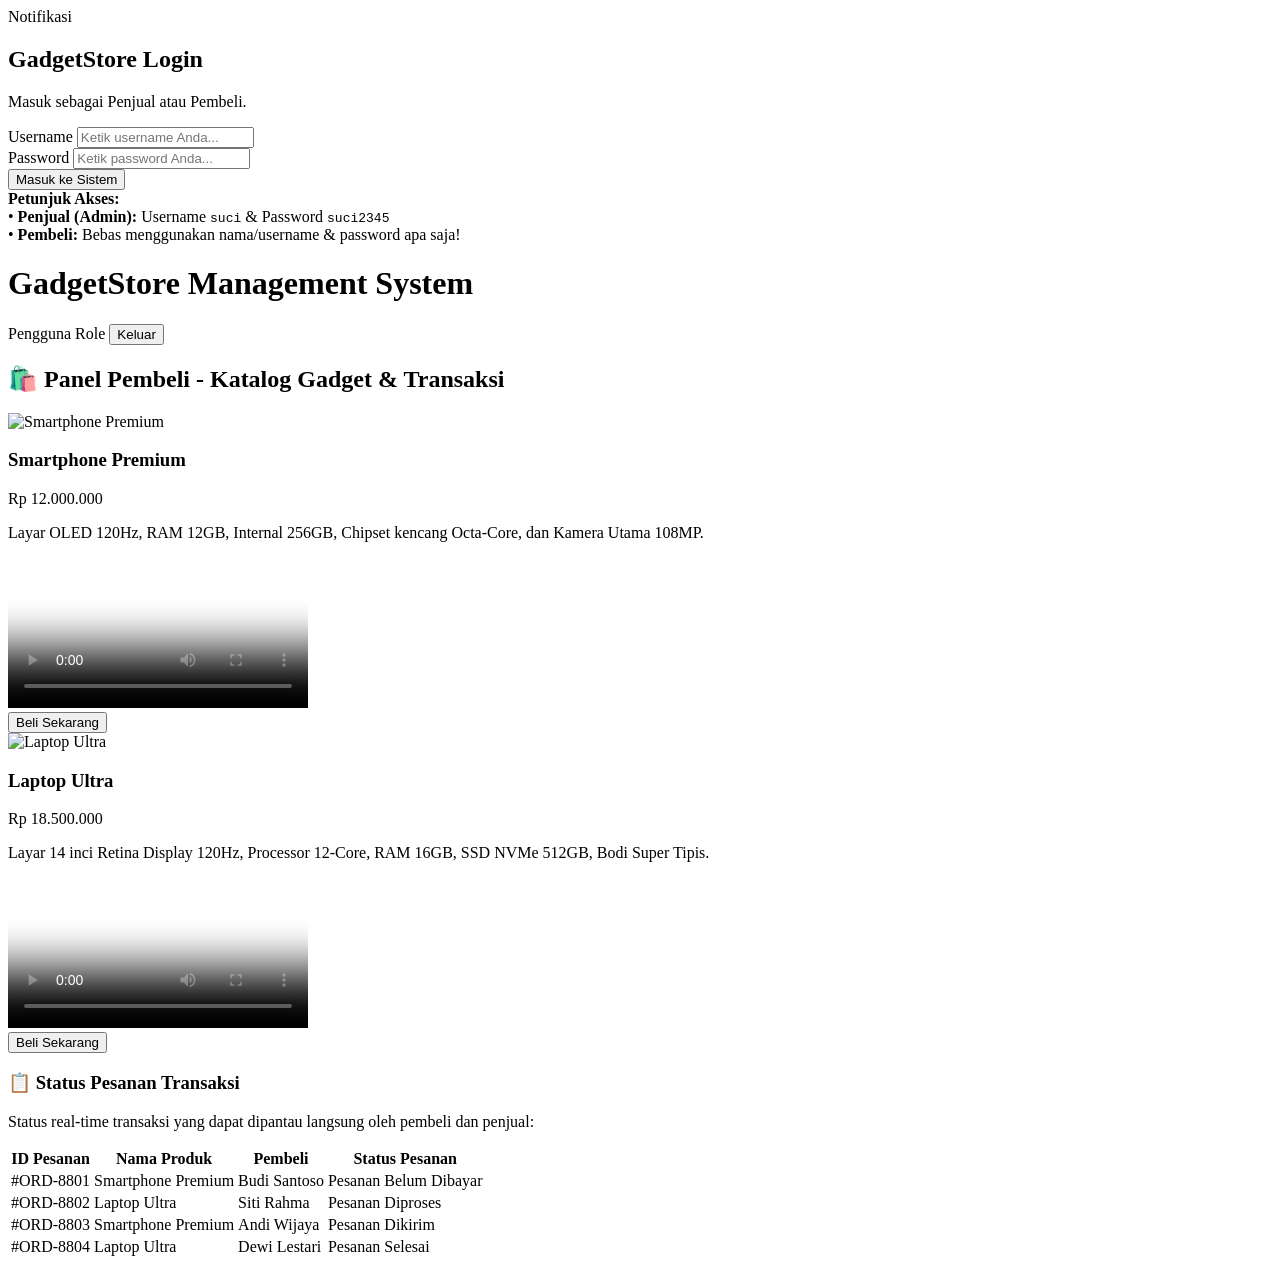
==== index.html @ d5dba597 "Create index.html" ====
<!DOCTYPE html>
<html lang="id">
<head>
    <meta charset="UTF-8">
    <meta name="viewport" content="width=device-width, initial-scale=1.0">
    <title>GadgetStore Management System</title>
    <link rel="stylesheet" href="style.css">
</head>
<body>

    <!-- Toast Notifikasi Floating -->
    <div id="toast" class="toast">Notifikasi</div>

    <!-- Modal Detail Produk -->
    <div id="productModal" class="modal-overlay" style="display: none;">
        <div class="modal-card">
            <button class="modal-close" onclick="closeProductModal()">&times;</button>
            <img id="modalImg" src="" alt="Detail Produk">
            <h2 id="modalTitle">Nama Produk</h2>
            <div id="modalPrice" class="product-price">Rp 0</div>
            <p id="modalDesc" class="modal-description">Deskripsi Produk...</p>
            <video id="modalVideo" class="product-video" controls src="" poster="">
                Browser Anda tidak mendukung pemutaran video demo.
            </video>
            <button id="modalBuyBtn" class="btn-buy" style="margin-top: 15px;">Beli Sekarang</button>
        </div>
    </div>

    <!-- Modal Login / Onboarding Overlay -->
    <div id="loginOverlay" class="login-overlay">
        <div class="login-card">
            <h2>GadgetStore Login</h2>
            <p>Masuk sebagai Penjual atau Pembeli.</p>
            
            <form id="loginForm">
                <div class="form-group">
                    <label>Username</label>
                    <input type="text" id="loginUsername" placeholder="Ketik username Anda..." required>
                </div>
                <div class="form-group">
                    <label>Password</label>
                    <input type="password" id="loginPassword" placeholder="Ketik password Anda..." required>
                </div>
                <button type="submit" class="btn-action">Masuk ke Sistem</button>
            </form>

            <div class="login-info">
                <strong>Petunjuk Akses:</strong><br>
                • <b>Penjual (Admin):</b> Username <code>suci</code> & Password <code>suci2345</code><br>
                • <b>Pembeli:</b> Bebas menggunakan nama/username & password apa saja!
            </div>
        </div>
    </div>

    <!-- Header System -->
    <header>
        <h1>GadgetStore Management System</h1>
        <div class="user-info">
            <span id="displayUser">Pengguna</span>
            <span id="displayRole" class="role-badge">Role</span>
            <button class="btn-logout" id="btnLogout">Keluar</button>
        </div>
    </header>

    <div class="container">

        <!-- PANEL PENJUAL / ADMIN -->
        <section id="adminPanel" class="card" style="display: none;">
            <h2 class="card-title">⚙️ Panel Administrator (Penjual Suci) - Input Inventaris Barang</h2>
            <form id="addProductForm">
                <div class="form-group">
                    <label>Nama Produk</label>
                    <input type="text" id="pName" placeholder="Contoh: Tablet Pro 11 Inci" required>
                </div>
                <!-- Input Harga Baru Ditambahkan -->
                <div class="form-group">
                    <label>Harga Produk (Rp)</label>
                    <input type="number" id="pPrice" placeholder="Contoh: 9500000" min="0" required>
                </div>
                <div class="form-group">
                    <label>Deskripsi Produk</label>
                    <textarea id="pDesc" placeholder="Masukkan spesifikasi utama (seperti Layar 120Hz, RAM 12GB)" required></textarea>
                </div>
                <div class="form-group">
                    <label>Upload Gambar Produk (File)</label>
                    <input type="file" id="pImgFile" accept="image/*" required>
                </div>
                <div class="form-group">
                    <label>Upload Video Demo Produk (Opsional)</label>
                    <input type="file" id="pVideoFile" accept="video/*">
                </div>
                <button type="submit" id="btnSubmitProduct" class="btn-action btn-green">Simpan Produk ke Database</button>
            </form>
        </section>

        <!-- PANEL PEMBELI / KATALOG -->
        <section class="card">
            <h2 class="card-title">🛍️ Panel Pembeli - Katalog Gadget & Transaksi</h2>
            
            <!-- Grid Katalog Produk -->
            <div class="catalog-grid" id="catalogGrid">
                
                <!-- Produk 1: Smartphone Premium -->
                <div class="product-card">
                    <div class="product-clickable" onclick="openProductModal('Smartphone Premium', 'Rp 12.000.000', 'Layar OLED 120Hz, RAM 12GB, Internal 256GB, Chipset kencang Octa-Core, dan Kamera Utama 108MP.', 'https://images.unsplash.com/photo-1511707171634-5f897ff02aa9?w=600&auto=format&fit=crop&q=80', 'https://vjs.zencdn.net/v/oceans.mp4')">
                        <img src="https://images.unsplash.com/photo-1511707171634-5f897ff02aa9?w=600&auto=format&fit=crop&q=80" alt="Smartphone Premium">
                        <h3>Smartphone Premium</h3>
                        <div class="product-price">Rp 12.000.000</div>
                        <p class="product-description">Layar OLED 120Hz, RAM 12GB, Internal 256GB, Chipset kencang Octa-Core, dan Kamera Utama 108MP.</p>
                        <video class="product-video" controls poster="https://images.unsplash.com/photo-1511707171634-5f897ff02aa9?w=600&auto=format&fit=crop&q=80" onclick="event.stopPropagation();">
                            <source src="https://vjs.zencdn.net/v/oceans.mp4" type="video/mp4">
                            Browser Anda tidak mendukung pemutaran video demo.
                        </video>
                    </div>
                    <button class="btn-buy" onclick="handleBuy('Smartphone Premium')">Beli Sekarang</button>
                </div>

                <!-- Produk 2: Laptop Ultra -->
                <div class="product-card">
                    <div class="product-clickable" onclick="openProductModal('Laptop Ultra', 'Rp 18.500.000', 'Layar 14 inci Retina Display 120Hz, Processor 12-Core, RAM 16GB, SSD NVMe 512GB, Bodi Super Tipis.', 'https://images.unsplash.com/photo-1496181133206-80ce9b88a853?w=600&auto=format&fit=crop&q=80', 'https://interactive-examples.mdn.mozilla.net/media/cc0-videos/flower.mp4')">
                        <img src="https://images.unsplash.com/photo-1496181133206-80ce9b88a853?w=600&auto=format&fit=crop&q=80" alt="Laptop Ultra">
                        <h3>Laptop Ultra</h3>
                        <div class="product-price">Rp 18.500.000</div>
                        <p class="product-description">Layar 14 inci Retina Display 120Hz, Processor 12-Core, RAM 16GB, SSD NVMe 512GB, Bodi Super Tipis.</p>
                        <video class="product-video" controls poster="https://images.unsplash.com/photo-1496181133206-80ce9b88a853?w=600&auto=format&fit=crop&q=80" onclick="event.stopPropagation();">
                            <source src="https://interactive-examples.mdn.mozilla.net/media/cc0-videos/flower.mp4" type="video/mp4">
                            Browser Anda tidak mendukung pemutaran video demo.
                        </video>
                    </div>
                    <button class="btn-buy" onclick="handleBuy('Laptop Ultra')">Beli Sekarang</button>
                </div>

            </div>

            <!-- Status Pesanan Transaksi -->
            <div class="order-status-box">
                <h3>📋 Status Pesanan Transaksi</h3>
                <p class="order-subtitle">Status real-time transaksi yang dapat dipantau langsung oleh pembeli dan penjual:</p>
                
                <div class="table-responsive">
                    <table class="status-table">
                        <thead>
                            <tr>
                                <th>ID Pesanan</th>
                                <th>Nama Produk</th>
                                <th>Pembeli</th>
                                <th>Status Pesanan</th>
                            </tr>
                        </thead>
                        <tbody id="orderList">
                            <tr>
                                <td>#ORD-8801</td>
                                <td>Smartphone Premium</td>
                                <td>Budi Santoso</td>
                                <td><span class="status-badge status-unpaid">Pesanan Belum Dibayar</span></td>
                            </tr>
                            <tr>
                                <td>#ORD-8802</td>
                                <td>Laptop Ultra</td>
                                <td>Siti Rahma</td>
                                <td><span class="status-badge status-process">Pesanan Diproses</span></td>
                            </tr>
                            <tr>
                                <td>#ORD-8803</td>
                                <td>Smartphone Premium</td>
                                <td>Andi Wijaya</td>
                                <td><span class="status-badge status-shipped">Pesanan Dikirim</span></td>
                            </tr>
                            <tr>
                                <td>#ORD-8804</td>
                                <td>Laptop Ultra</td>
                                <td>Dewi Lestari</td>
                                <td><span class="status-badge status-done">Pesanan Selesai</span></td>
                            </tr>
                        </tbody>
                    </table>
                </div>
            </div>

        </section>

    </div>

    <script src="script.js"></script>
</body>
</html>
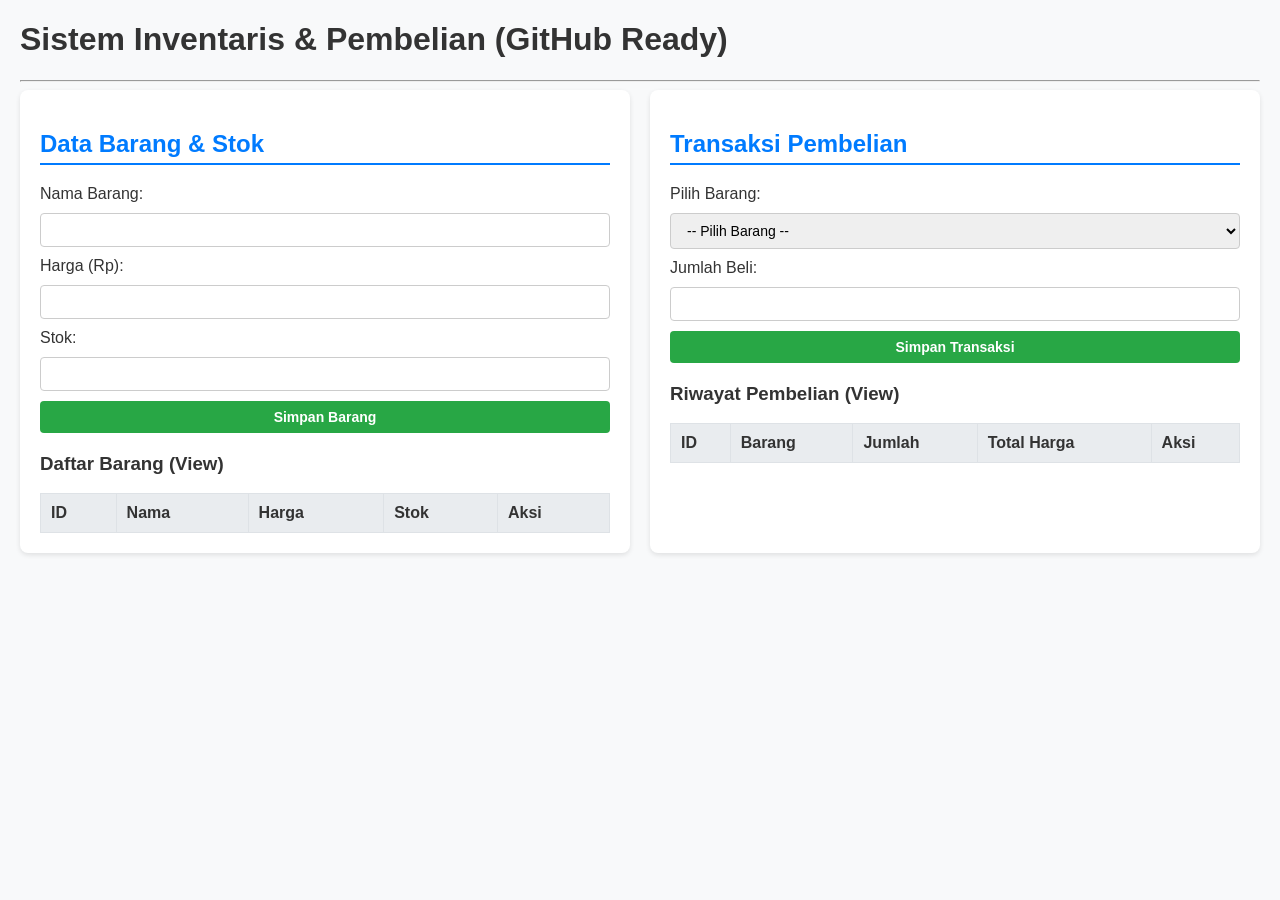
==== commit dc869846: "Create index.html" ====
--- a/index.html
+++ b/index.html
@@ -3,184 +3,98 @@
 <head>
     <meta charset="UTF-8">
     <meta name="viewport" content="width=device-width, initial-scale=1.0">
-    <title>GadgetStore Management System</title>
-    <link rel="stylesheet" href="style.css">
+    <title>Sistem Manajemen Barang & Pembelian</title>
+    <style>
+        body { font-family: 'Segoe UI', Tahoma, Geneva, Verdana, sans-serif; margin: 20px; background-color: #f8f9fa; color: #333; }
+        .container { display: flex; gap: 20px; flex-wrap: wrap; }
+        .card { background: white; padding: 20px; border-radius: 8px; box-shadow: 0 2px 5px rgba(0,0,0,0.1); flex: 1; min-width: 300px; }
+        h2 { border-bottom: 2px solid #007bff; padding-bottom: 5px; color: #007bff; }
+        form { display: flex; flex-direction: column; gap: 10px; margin-bottom: 20px; }
+        input, select, button { padding: 8px 12px; font-size: 14px; border: 1px solid #ccc; border-radius: 4px; }
+        button { background-color: #28a745; color: white; border: none; cursor: pointer; font-weight: bold; }
+        button:hover { background-color: #218838; }
+        button.btn-edit { background-color: #ffc107; color: #212529; }
+        button.btn-cancel { background-color: #dc3545; color: white; }
+        table { width: 100%; border-collapse: collapse; margin-top: 10px; }
+        th, td { border: 1px solid #dee2e6; padding: 10px; text-align: left; }
+        th { background-color: #e9ecef; }
+    </style>
 </head>
 <body>
 
-    <!-- Toast Notifikasi Floating -->
-    <div id="toast" class="toast">Notifikasi</div>
+    <h1>Sistem Inventaris & Pembelian (GitHub Ready)</h1>
+    <hr>
 
-    <!-- Modal Detail Produk -->
-    <div id="productModal" class="modal-overlay" style="display: none;">
-        <div class="modal-card">
-            <button class="modal-close" onclick="closeProductModal()">&times;</button>
-            <img id="modalImg" src="" alt="Detail Produk">
-            <h2 id="modalTitle">Nama Produk</h2>
-            <div id="modalPrice" class="product-price">Rp 0</div>
-            <p id="modalDesc" class="modal-description">Deskripsi Produk...</p>
-            <video id="modalVideo" class="product-video" controls src="" poster="">
-                Browser Anda tidak mendukung pemutaran video demo.
-            </video>
-            <button id="modalBuyBtn" class="btn-buy" style="margin-top: 15px;">Beli Sekarang</button>
+    <div class="container">
+        <!-- SEKSI 1: DATA BARANG & STOK -->
+        <div class="card">
+            <h2>Data Barang & Stok</h2>
+            
+            <!-- Form Input & Edit Barang -->
+            <form id="form-barang">
+                <input type="hidden" id="barang-id">
+                <label>Nama Barang:</label>
+                <input type="text" id="barang-nama" required>
+                <label>Harga (Rp):</label>
+                <input type="number" id="barang-harga" min="0" required>
+                <label>Stok:</label>
+                <input type="number" id="barang-stok" min="0" required>
+                
+                <button type="submit" id="btn-simpan-barang">Simpan Barang</button>
+                <button type="button" id="btn-batal-barang" class="btn-cancel" style="display:none;" onclick="resetFormBarang()">Batal</button>
+            </form>
+
+            <!-- Tabel View Barang -->
+            <h3>Daftar Barang (View)</h3>
+            <table>
+                <thead>
+                    <tr>
+                        <th>ID</th>
+                        <th>Nama</th>
+                        <th>Harga</th>
+                        <th>Stok</th>
+                        <th>Aksi</th>
+                    </tr>
+                </thead>
+                <tbody id="tabel-barang"></tbody>
+            </table>
+        </div>
+
+        <!-- SEKSI 2: TRANSAKSI PEMBELIAN -->
+        <div class="card">
+            <h2>Transaksi Pembelian</h2>
+            
+            <!-- Form Input & Edit Pembelian -->
+            <form id="form-pembelian">
+                <input type="hidden" id="pembelian-id">
+                <label>Pilih Barang:</label>
+                <select id="pembelian-barang-id" required>
+                    <option value="">-- Pilih Barang --</option>
+                </select>
+                <label>Jumlah Beli:</label>
+                <input type="number" id="pembelian-jumlah" min="1" required>
+                
+                <button type="submit" id="btn-simpan-pembelian">Simpan Transaksi</button>
+                <button type="button" id="btn-batal-pembelian" class="btn-cancel" style="display:none;" onclick="resetFormPembelian()">Batal</button>
+            </form>
+
+            <!-- Tabel View Pembelian -->
+            <h3>Riwayat Pembelian (View)</h3>
+            <table>
+                <thead>
+                    <tr>
+                        <th>ID</th>
+                        <th>Barang</th>
+                        <th>Jumlah</th>
+                        <th>Total Harga</th>
+                        <th>Aksi</th>
+                    </tr>
+                </thead>
+                <tbody id="tabel-pembelian"></tbody>
+            </table>
         </div>
     </div>
 
-    <!-- Modal Login / Onboarding Overlay -->
-    <div id="loginOverlay" class="login-overlay">
-        <div class="login-card">
-            <h2>GadgetStore Login</h2>
-            <p>Masuk sebagai Penjual atau Pembeli.</p>
-            
-            <form id="loginForm">
-                <div class="form-group">
-                    <label>Username</label>
-                    <input type="text" id="loginUsername" placeholder="Ketik username Anda..." required>
-                </div>
-                <div class="form-group">
-                    <label>Password</label>
-                    <input type="password" id="loginPassword" placeholder="Ketik password Anda..." required>
-                </div>
-                <button type="submit" class="btn-action">Masuk ke Sistem</button>
-            </form>
-
-            <div class="login-info">
-                <strong>Petunjuk Akses:</strong><br>
-                • <b>Penjual (Admin):</b> Username <code>suci</code> & Password <code>suci2345</code><br>
-                • <b>Pembeli:</b> Bebas menggunakan nama/username & password apa saja!
-            </div>
-        </div>
-    </div>
-
-    <!-- Header System -->
-    <header>
-        <h1>GadgetStore Management System</h1>
-        <div class="user-info">
-            <span id="displayUser">Pengguna</span>
-            <span id="displayRole" class="role-badge">Role</span>
-            <button class="btn-logout" id="btnLogout">Keluar</button>
-        </div>
-    </header>
-
-    <div class="container">
-
-        <!-- PANEL PENJUAL / ADMIN -->
-        <section id="adminPanel" class="card" style="display: none;">
-            <h2 class="card-title">⚙️ Panel Administrator (Penjual Suci) - Input Inventaris Barang</h2>
-            <form id="addProductForm">
-                <div class="form-group">
-                    <label>Nama Produk</label>
-                    <input type="text" id="pName" placeholder="Contoh: Tablet Pro 11 Inci" required>
-                </div>
-                <!-- Input Harga Baru Ditambahkan -->
-                <div class="form-group">
-                    <label>Harga Produk (Rp)</label>
-                    <input type="number" id="pPrice" placeholder="Contoh: 9500000" min="0" required>
-                </div>
-                <div class="form-group">
-                    <label>Deskripsi Produk</label>
-                    <textarea id="pDesc" placeholder="Masukkan spesifikasi utama (seperti Layar 120Hz, RAM 12GB)" required></textarea>
-                </div>
-                <div class="form-group">
-                    <label>Upload Gambar Produk (File)</label>
-                    <input type="file" id="pImgFile" accept="image/*" required>
-                </div>
-                <div class="form-group">
-                    <label>Upload Video Demo Produk (Opsional)</label>
-                    <input type="file" id="pVideoFile" accept="video/*">
-                </div>
-                <button type="submit" id="btnSubmitProduct" class="btn-action btn-green">Simpan Produk ke Database</button>
-            </form>
-        </section>
-
-        <!-- PANEL PEMBELI / KATALOG -->
-        <section class="card">
-            <h2 class="card-title">🛍️ Panel Pembeli - Katalog Gadget & Transaksi</h2>
-            
-            <!-- Grid Katalog Produk -->
-            <div class="catalog-grid" id="catalogGrid">
-                
-                <!-- Produk 1: Smartphone Premium -->
-                <div class="product-card">
-                    <div class="product-clickable" onclick="openProductModal('Smartphone Premium', 'Rp 12.000.000', 'Layar OLED 120Hz, RAM 12GB, Internal 256GB, Chipset kencang Octa-Core, dan Kamera Utama 108MP.', 'https://images.unsplash.com/photo-1511707171634-5f897ff02aa9?w=600&auto=format&fit=crop&q=80', 'https://vjs.zencdn.net/v/oceans.mp4')">
-                        <img src="https://images.unsplash.com/photo-1511707171634-5f897ff02aa9?w=600&auto=format&fit=crop&q=80" alt="Smartphone Premium">
-                        <h3>Smartphone Premium</h3>
-                        <div class="product-price">Rp 12.000.000</div>
-                        <p class="product-description">Layar OLED 120Hz, RAM 12GB, Internal 256GB, Chipset kencang Octa-Core, dan Kamera Utama 108MP.</p>
-                        <video class="product-video" controls poster="https://images.unsplash.com/photo-1511707171634-5f897ff02aa9?w=600&auto=format&fit=crop&q=80" onclick="event.stopPropagation();">
-                            <source src="https://vjs.zencdn.net/v/oceans.mp4" type="video/mp4">
-                            Browser Anda tidak mendukung pemutaran video demo.
-                        </video>
-                    </div>
-                    <button class="btn-buy" onclick="handleBuy('Smartphone Premium')">Beli Sekarang</button>
-                </div>
-
-                <!-- Produk 2: Laptop Ultra -->
-                <div class="product-card">
-                    <div class="product-clickable" onclick="openProductModal('Laptop Ultra', 'Rp 18.500.000', 'Layar 14 inci Retina Display 120Hz, Processor 12-Core, RAM 16GB, SSD NVMe 512GB, Bodi Super Tipis.', 'https://images.unsplash.com/photo-1496181133206-80ce9b88a853?w=600&auto=format&fit=crop&q=80', 'https://interactive-examples.mdn.mozilla.net/media/cc0-videos/flower.mp4')">
-                        <img src="https://images.unsplash.com/photo-1496181133206-80ce9b88a853?w=600&auto=format&fit=crop&q=80" alt="Laptop Ultra">
-                        <h3>Laptop Ultra</h3>
-                        <div class="product-price">Rp 18.500.000</div>
-                        <p class="product-description">Layar 14 inci Retina Display 120Hz, Processor 12-Core, RAM 16GB, SSD NVMe 512GB, Bodi Super Tipis.</p>
-                        <video class="product-video" controls poster="https://images.unsplash.com/photo-1496181133206-80ce9b88a853?w=600&auto=format&fit=crop&q=80" onclick="event.stopPropagation();">
-                            <source src="https://interactive-examples.mdn.mozilla.net/media/cc0-videos/flower.mp4" type="video/mp4">
-                            Browser Anda tidak mendukung pemutaran video demo.
-                        </video>
-                    </div>
-                    <button class="btn-buy" onclick="handleBuy('Laptop Ultra')">Beli Sekarang</button>
-                </div>
-
-            </div>
-
-            <!-- Status Pesanan Transaksi -->
-            <div class="order-status-box">
-                <h3>📋 Status Pesanan Transaksi</h3>
-                <p class="order-subtitle">Status real-time transaksi yang dapat dipantau langsung oleh pembeli dan penjual:</p>
-                
-                <div class="table-responsive">
-                    <table class="status-table">
-                        <thead>
-                            <tr>
-                                <th>ID Pesanan</th>
-                                <th>Nama Produk</th>
-                                <th>Pembeli</th>
-                                <th>Status Pesanan</th>
-                            </tr>
-                        </thead>
-                        <tbody id="orderList">
-                            <tr>
-                                <td>#ORD-8801</td>
-                                <td>Smartphone Premium</td>
-                                <td>Budi Santoso</td>
-                                <td><span class="status-badge status-unpaid">Pesanan Belum Dibayar</span></td>
-                            </tr>
-                            <tr>
-                                <td>#ORD-8802</td>
-                                <td>Laptop Ultra</td>
-                                <td>Siti Rahma</td>
-                                <td><span class="status-badge status-process">Pesanan Diproses</span></td>
-                            </tr>
-                            <tr>
-                                <td>#ORD-8803</td>
-                                <td>Smartphone Premium</td>
-                                <td>Andi Wijaya</td>
-                                <td><span class="status-badge status-shipped">Pesanan Dikirim</span></td>
-                            </tr>
-                            <tr>
-                                <td>#ORD-8804</td>
-                                <td>Laptop Ultra</td>
-                                <td>Dewi Lestari</td>
-                                <td><span class="status-badge status-done">Pesanan Selesai</span></td>
-                            </tr>
-                        </tbody>
-                    </table>
-                </div>
-            </div>
-
-        </section>
-
-    </div>
-
-    <script src="script.js"></script>
+    <script src="app.js"></script>
 </body>
 </html>
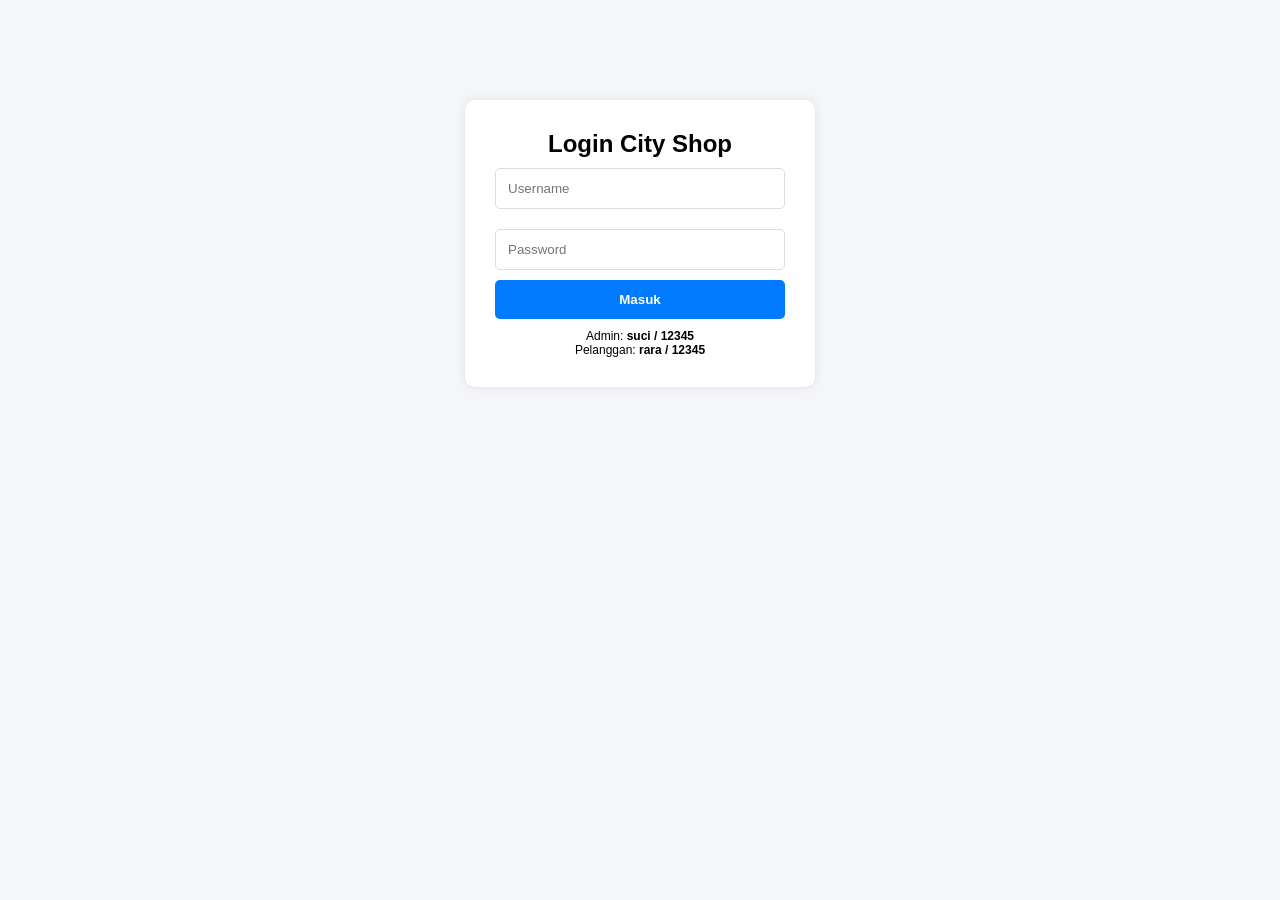
==== commit fbe2d063: "Create index.html" ====
--- a/index.html
+++ b/index.html
@@ -1,100 +1,506 @@
 <!DOCTYPE html>
 <html lang="id">
 <head>
-    <meta charset="UTF-8">
-    <meta name="viewport" content="width=device-width, initial-scale=1.0">
-    <title>Sistem Manajemen Barang & Pembelian</title>
-    <style>
-        body { font-family: 'Segoe UI', Tahoma, Geneva, Verdana, sans-serif; margin: 20px; background-color: #f8f9fa; color: #333; }
-        .container { display: flex; gap: 20px; flex-wrap: wrap; }
-        .card { background: white; padding: 20px; border-radius: 8px; box-shadow: 0 2px 5px rgba(0,0,0,0.1); flex: 1; min-width: 300px; }
-        h2 { border-bottom: 2px solid #007bff; padding-bottom: 5px; color: #007bff; }
-        form { display: flex; flex-direction: column; gap: 10px; margin-bottom: 20px; }
-        input, select, button { padding: 8px 12px; font-size: 14px; border: 1px solid #ccc; border-radius: 4px; }
-        button { background-color: #28a745; color: white; border: none; cursor: pointer; font-weight: bold; }
-        button:hover { background-color: #218838; }
-        button.btn-edit { background-color: #ffc107; color: #212529; }
-        button.btn-cancel { background-color: #dc3545; color: white; }
-        table { width: 100%; border-collapse: collapse; margin-top: 10px; }
-        th, td { border: 1px solid #dee2e6; padding: 10px; text-align: left; }
-        th { background-color: #e9ecef; }
-    </style>
+<meta charset="UTF-8">
+<meta name="viewport" content="width=device-width, initial-scale=1.0">
+<title>City Shop</title>
+<style>
+  * { margin: 0; padding: 0; box-sizing: border-box; font-family: 'Segoe UI', Arial, sans-serif; }
+  body { background: #f4f6f9; }
+
+  /* LOGIN BOX */
+  .login-box { width: 350px; margin: 100px auto; padding: 30px; background: white; border-radius: 10px; box-shadow: 0 0 10px rgba(0,0,0,0.1); }
+  .login-box input { width: 100%; padding: 12px; margin: 10px 0; border: 1px solid #ddd; border-radius: 5px; }
+  .login-box button { width: 100%; padding: 12px; background: #007bff; color: white; border: none; border-radius: 5px; cursor: pointer; font-weight: bold; }
+
+  /* TAMPILAN ADMIN */
+  .admin-header { background: #007bff; color: white; padding: 15px 20px; display: flex; justify-content: space-between; align-items: center; font-size: 20px; font-weight: bold; }
+  .admin-sidebar { background: #2c3e50; color: white; width: 100%; min-height: 250px; padding: 10px 0; }
+  .admin-menu-item { padding: 12px 20px; cursor: pointer; display: flex; align-items: center; gap: 10px; font-weight: 500; font-size: 15px; color: #ecf0f1; border-bottom: 1px solid #34495e; }
+  .admin-menu-item:hover, .admin-menu-item.active { background: #34495e; }
+  .admin-content { padding: 20px; }
+  .admin-card { background: white; padding: 25px; border-radius: 12px; box-shadow: 0 2px 8px rgba(0,0,0,0.05); margin-top: 15px; }
+
+  /* TAMPILAN PELANGGAN */
+  .pelanggan-header { background: #007bff; color: white; padding: 15px; }
+  .pelanggan-top { display: flex; justify-content: space-between; align-items: center; margin-bottom: 15px; }
+  .pelanggan-brand { display: flex; align-items: center; gap: 8px; font-size: 24px; font-weight: bold; }
+  .pelanggan-nav { display: flex; justify-content: space-around; align-items: center; background: #007bff; gap: 5px; }
+  .btn-nav-pelanggan { background: white; color: #007bff; border: none; padding: 8px 12px; border-radius: 20px; font-size: 12px; font-weight: bold; cursor: pointer; display: flex; align-items: center; gap: 4px; box-shadow: 0 2px 4px rgba(0,0,0,0.1); }
+  
+  /* GRID PRODUK PELANGGAN */
+  .produk-grid { display: grid; grid-template-columns: repeat(2, 1fr); gap: 12px; padding: 15px; }
+  .produk-card { background: white; border-radius: 12px; overflow: hidden; box-shadow: 0 2px 8px rgba(0,0,0,0.08); display: flex; flex-direction: column; justify-content: space-between; }
+  .produk-img { position: relative; width: 100%; height: 160px; background: #eee; }
+  .produk-img img { width: 100%; height: 100%; object-fit: cover; }
+  .badge { position: absolute; top: 8px; left: 8px; background: red; color: white; padding: 3px 8px; border-radius: 6px; font-size: 10px; font-weight: bold; }
+  .produk-info { padding: 10px; display: flex; flex-direction: column; flex-grow: 1; }
+  .produk-info h3 { font-size: 14px; margin-top: 4px; color: #000; font-weight: bold; line-height: 1.2; }
+  .deskripsi-singkat { font-size: 12px; color: #444; height: 32px; overflow: hidden; margin: 4px 0; line-height: 1.3; }
+  .harga { color: #007bff; font-weight: bold; font-size: 15px; }
+  .harga span { color: #999; font-size: 11px; text-decoration: line-through; margin-left: 5px; }
+  .btn-action { display: flex; gap: 6px; margin-top: 8px; }
+  .btn-keranjang { flex: 1; background: #007bff; color: white; border: none; padding: 8px; border-radius: 8px; font-weight: bold; cursor: pointer; font-size: 11px; }
+  .btn-beli { flex: 1; background: #28a745; color: white; border: none; padding: 8px; border-radius: 8px; font-weight: bold; cursor: pointer; font-size: 11px; }
+
+  /* COMMON */
+  .btn-logout { background: red; color: white; border: none; padding: 8px 16px; border-radius: 6px; font-weight: bold; cursor: pointer; }
+  .keranjang-icon { position: relative; font-size: 22px; cursor: pointer; color: white; }
+  .keranjang-count { position: absolute; top: -5px; right: -8px; background: red; color: white; border-radius: 50%; padding: 2px 6px; font-size: 10px; font-weight: bold; }
+  .page { display: none; }
+  table { width: 100%; border-collapse: collapse; margin-top: 10px; font-size: 13px; }
+  table, th, td { border: 1px solid #ddd; padding: 8px; text-align: left; }
+  th { background: #007bff; color: white; }
+  .form-input input, .form-input select, .form-input textarea { width: 100%; padding: 10px; margin: 8px 0; border: 1px solid #ddd; border-radius: 5px; }
+  
+  /* POPUP KERANJANG & ITEM DESIGN */
+  .overlay { position: fixed; top:0; left:0; width:100%; height:100%; background:rgba(0,0,0,0.5); display:none; z-index:15; }
+  .overlay.show { display:block; }
+  .popup-keranjang { position: fixed; bottom: 0; left: 0; width: 100%; background: white; border-radius: 20px 20px 0 0; padding: 20px; transform: translateY(100%); transition: 0.3s; z-index: 20; max-height:70vh; overflow-y:auto; }
+  .popup-keranjang.show { transform: translateY(0); }
+  
+  .item-keranjang { display: flex; justify-content: space-between; align-items: center; padding: 8px 0; border-bottom: 1px solid #eee; }
+  .btn-hapus-item { background: #dc3545; color: white; border: none; padding: 4px 8px; border-radius: 5px; font-size: 11px; cursor: pointer; font-weight: bold; }
+  .btn-hapus-item:hover { background: #bd2130; }
+
+  /* CHECKOUT STYLES */
+  .checkout-container { background: white; padding: 20px; border-radius: 12px; margin-top: 15px; box-shadow: 0 2px 8px rgba(0,0,0,0.05); }
+  .checkout-container input, .checkout-container select { width: 100%; padding: 10px; margin: 8px 0 15px 0; border: 1px solid #ddd; border-radius: 5px; }
+</style>
 </head>
 <body>
 
-    <h1>Sistem Inventaris & Pembelian (GitHub Ready)</h1>
-    <hr>
-
-    <div class="container">
-        <!-- SEKSI 1: DATA BARANG & STOK -->
-        <div class="card">
-            <h2>Data Barang & Stok</h2>
-            
-            <!-- Form Input & Edit Barang -->
-            <form id="form-barang">
-                <input type="hidden" id="barang-id">
-                <label>Nama Barang:</label>
-                <input type="text" id="barang-nama" required>
-                <label>Harga (Rp):</label>
-                <input type="number" id="barang-harga" min="0" required>
-                <label>Stok:</label>
-                <input type="number" id="barang-stok" min="0" required>
-                
-                <button type="submit" id="btn-simpan-barang">Simpan Barang</button>
-                <button type="button" id="btn-batal-barang" class="btn-cancel" style="display:none;" onclick="resetFormBarang()">Batal</button>
-            </form>
-
-            <!-- Tabel View Barang -->
-            <h3>Daftar Barang (View)</h3>
-            <table>
-                <thead>
-                    <tr>
-                        <th>ID</th>
-                        <th>Nama</th>
-                        <th>Harga</th>
-                        <th>Stok</th>
-                        <th>Aksi</th>
-                    </tr>
-                </thead>
-                <tbody id="tabel-barang"></tbody>
-            </table>
+<!-- 1. HALAMAN LOGIN -->
+<div class="login-box" id="loginBox">
+  <h2 style="text-align:center;">Login City Shop</h2>
+  <input type="text" id="username" placeholder="Username">
+  <input type="password" id="password" placeholder="Password">
+  <button onclick="login()">Masuk</button>
+  <p id="error" style="color:red; text-align:center; margin-top:10px;"></p>
+  <p style="text-align:center; font-size:12px; margin-top:10px;">
+    Admin: <b>suci / 12345</b><br>
+    Pelanggan: <b>rara / 12345</b>
+  </p>
+</div>
+
+<!-- 2. DASHBOARD ADMIN -->
+<div id="adminDashboard" class="page">
+  <div class="admin-header">
+    <span>City Shop Admin</span>
+    <button class="btn-logout" onclick="logout()">Logout</button>
+  </div>
+  
+  <div class="admin-sidebar">
+    <div class="admin-menu-item active" onclick="showAdminPage('adminDash')">📊 Dashboard</div>
+    <div class="admin-menu-item" onclick="showAdminPage('adminInput')">➕ Input Barang</div>
+    <div class="admin-menu-item" onclick="showAdminPage('adminView')">📦 View Barang</div>
+    <div class="admin-menu-item" onclick="showAdminPage('adminSetor')">💰 Setor Barang</div>
+    <div class="admin-menu-item" onclick="showAdminPage('adminLaporan')">📑 Laporan</div>
+  </div>
+
+  <div class="admin-content">
+    <!-- SUB PAGE: DASHBOARD -->
+    <div id="adminDash" class="admin-subpage">
+      <h2 style="font-size:24px;">Dashboard</h2>
+      <div class="admin-card">
+        <h3 id="totalBarangText" style="font-size:20px;">Total Barang: 0</h3>
+      </div>
+    </div>
+
+    <!-- SUB PAGE: INPUT BARANG -->
+    <div id="adminInput" class="admin-subpage" style="display:none;">
+      <h2>Input Barang Baru</h2>
+      <div class="admin-card form-input">
+        <input type="text" id="namaBarang" placeholder="Nama Barang">
+        <select id="kategoriBarang">
+          <option value="sepatu">Sepatu</option>
+          <option value="sekolah">Alat Sekolah</option>
+          <option value="baju">Baju</option>
+        </select>
+        <input type="number" id="hargaBarang" placeholder="Harga Jual (Rp)">
+        <input type="number" id="hargaCoretBarang" placeholder="Harga Coret (Rp)">
+        <input type="text" id="gambarBarang" placeholder="URL Gambar Produk (https://...)">
+        <textarea id="deskripsiBarang" placeholder="Deskripsi Singkat"></textarea>
+        <button style="padding:10px; background:#28a745; color:white; border:none; border-radius:5px; cursor:pointer; font-weight:bold;" onclick="tambahBarang()">+ Simpan Barang</button>
+      </div>
+    </div>
+
+    <!-- SUB PAGE: VIEW BARANG -->
+    <div id="adminView" class="admin-subpage" style="display:none;">
+      <h2>Daftar Stok Barang</h2>
+      <div class="admin-card">
+        <table>
+          <thead><tr><th>Gambar</th><th>Nama</th><th>Harga</th><th>Aksi</th></tr></thead>
+          <tbody id="tabelStokAdmin"></tbody>
+        </table>
+      </div>
+    </div>
+
+    <!-- SUB PAGE: SETOR BARANG -->
+    <div id="adminSetor" class="admin-subpage" style="display:none;">
+      <h2>Setor Barang</h2>
+      <div class="admin-card">
+        <p>Fitur penerimaan pasokan barang gudang.</p>
+      </div>
+    </div>
+
+    <!-- SUB PAGE: LAPORAN -->
+    <div id="adminLaporan" class="admin-subpage" style="display:none;">
+      <h2>Laporan Penjualan</h2>
+      <div class="admin-card">
+        <h3 id="totalPenjualanAdmin">Total Penjualan: Rp0</h3>
+        <table>
+          <thead><tr><th>Tanggal</th><th>Pelanggan</th><th>Barang</th><th>Total</th></tr></thead>
+          <tbody id="tabelLaporanAdmin"></tbody>
+        </table>
+      </div>
+    </div>
+  </div>
+</div>
+
+<!-- 3. DASHBOARD PELANGGAN -->
+<div id="pelangganDashboard" class="page">
+  <div class="pelanggan-header">
+    <div class="pelanggan-top">
+      <div class="pelanggan-brand">
+        🛍️ City Shop
+      </div>
+      <button class="btn-logout" onclick="logout()">Logout</button>
+    </div>
+    <div class="pelanggan-nav">
+      <button class="btn-nav-pelanggan" onclick="showPelangganPage('tokoPage')">🏪 Toko</button>
+      <button class="btn-nav-pelanggan" onclick="showPelangganPage('pengirimanPage')">🚚 Pengiriman</button>
+      <button class="btn-nav-pelanggan" onclick="showPelangganPage('laporanPelangganPage')">📑 Laporan</button>
+      <div class="keranjang-icon" onclick="toggleKeranjang()">🛒<span class="keranjang-count" id="jumlahKeranjang">0</span></div>
+    </div>
+  </div>
+
+  <!-- SUB PAGE: TOKO -->
+  <div id="tokoPage" class="pelanggan-subpage">
+    <div class="produk-grid" id="daftarProduk"></div>
+  </div>
+
+  <!-- SUB PAGE: HALAMAN CHECKOUT -->
+  <div id="checkoutPage" class="pelanggan-subpage" style="display:none; padding:15px;">
+    <h2>💳 Halaman Checkout</h2>
+    <div class="checkout-container">
+      <h3>Ringkasan Pesanan</h3>
+      <div id="ringkasanCheckout" style="margin: 10px 0; border-bottom: 1px solid #ddd; padding-bottom: 10px;"></div>
+      <h4 id="totalCheckoutText" style="color: #007bff; text-align: right; margin-bottom: 15px;">Total: Rp0</h4>
+      
+      <h3>Informasi Pengiriman</h3>
+      <label style="font-size: 12px; font-weight: bold;">Alamat Lengkap:</label>
+      <input type="text" id="alamatCheckout" placeholder="Masukkan alamat pengiriman...">
+      
+      <label style="font-size: 12px; font-weight: bold;">Metode Pembayaran:</label>
+      <select id="metodePembayaran">
+        <option value="Transfer Bank">Transfer Bank (BCA/Mandiri)</option>
+        <option value="COD">COD (Bayar di Tempat)</option>
+        <option value="E-Wallet">E-Wallet (Gopay/OVO/Dana)</option>
+      </select>
+
+      <div style="display:flex; gap:10px;">
+        <button style="flex:1; background:#6c757d; color:white; border:none; padding:12px; border-radius:8px; font-weight:bold; cursor:pointer;" onclick="showPelangganPage('tokoPage')">Batal</button>
+        <button style="flex:2; background:#28a745; color:white; border:none; padding:12px; border-radius:8px; font-weight:bold; cursor:pointer;" onclick="prosesKonfirmasiCheckout()">Konfirmasi & Bayar</button>
+      </div>
+    </div>
+  </div>
+
+  <!-- SUB PAGE: PENGIRIMAN -->
+  <div id="pengirimanPage" class="pelanggan-subpage" style="display:none; padding:15px;">
+    <h2>🚚 Status Pengiriman</h2>
+    <div style="background:white; padding:15px; border-radius:10px; margin-top:10px;">
+      <table>
+        <thead><tr><th>Tanggal</th><th>Barang</th><th>Jml</th><th>Status</th></tr></thead>
+        <tbody id="tabelPesananPelanggan"></tbody>
+      </table>
+    </div>
+  </div>
+
+  <!-- SUB PAGE: LAPORAN PELANGGAN -->
+  <div id="laporanPelangganPage" class="pelanggan-subpage" style="display:none; padding:15px;">
+    <h2>📑 Riwayat Transaksi Anda</h2>
+    <div style="background:white; padding:15px; border-radius:10px; margin-top:10px;">
+      <table>
+        <thead><tr><th>Tanggal</th><th>Barang</th><th>Total</th></tr></thead>
+        <tbody id="tabelRiwayatPelanggan"></tbody>
+      </table>
+    </div>
+  </div>
+</div>
+
+<!-- OVERLAY & POPUP KERANJANG -->
+<div class="overlay" id="overlay" onclick="toggleKeranjang()"></div>
+<div class="popup-keranjang" id="popupKeranjang">
+  <div style="display:flex; justify-content:space-between; font-weight:bold; font-size:18px; margin-bottom:15px;">
+    <span>Keranjang Belanja</span>
+    <span onclick="toggleKeranjang()" style="cursor:pointer; font-weight:bold;">×</span>
+  </div>
+  <div id="isiKeranjang">Kosong</div>
+  <div style="font-weight:bold; font-size:18px; color:#007bff; margin-top:15px; text-align:right;" id="totalHarga">Total: Rp0</div>
+  <button style="width:100%; background:#007bff; color:white; border:none; padding:12px; border-radius:8px; font-weight:bold; margin-top:15px; cursor:pointer;" onclick="bukaHalamanCheckout()">Ke Halaman Checkout</button>
+</div>
+
+<script>
+// DATA DEFAULT
+const produkAwal = [
+    {id: 1, kategori: "sepatu", nama: "Sepatu Sneakers Sekolah", deskripsi: "Warna putih, sol empuk", harga: 180000, coret: 220000, gambar: "https://images.unsplash.com/photo-1542291026-7eec264c27ff?w=500"},
+    {id: 2, kategori: "sepatu", nama: "Sepatu Olahraga Pria", deskripsi: "Buat lari dan gym", harga: 250000, coret: 300000, gambar: "https://images.unsplash.com/photo-1543508282-6319a3e262ad?w=500"},
+    {id: 4, kategori: "baju", nama: "Oversize", deskripsi: "Bahan cotton 24s", harga: 89000, coret: 110000, gambar: "https://images.unsplash.com/photo-1521572163474-6864f9cf17ab?w=500"},
+    {id: 7, kategori: "sekolah", nama: "Tas Ransel Sekolah", deskripsi: "Kapasitas 20L muat banyak buku", harga: 150000, coret: 200000, gambar: "https://images.unsplash.com/photo-1553062407-98eeb64c6a62?w=500"}
+];
+
+let produk = JSON.parse(localStorage.getItem('produkCityShop')) || produkAwal;
+let pesanan = JSON.parse(localStorage.getItem('pesanan')) || [];
+let keranjang = JSON.parse(localStorage.getItem('keranjang')) || [];
+let userLogin = localStorage.getItem('userLogin') || "";
+let itemCheckoutSementara = [];
+
+// CEK KONEKSI SESI SAAT REFRESH
+window.onload = function() {
+  if (userLogin === "suci") {
+    document.getElementById('loginBox').style.display = 'none';
+    document.getElementById('adminDashboard').style.display = 'block';
+    updateAdminDash();
+  } else if (userLogin === "rara") {
+    document.getElementById('loginBox').style.display = 'none';
+    document.getElementById('pelangganDashboard').style.display = 'block';
+    tampilkanProdukPelanggan();
+    loadPesananPelanggan();
+    updateKeranjang();
+  }
+};
+
+function login(){
+  let u = document.getElementById('username').value.toLowerCase();
+  let p = document.getElementById('password').value;
+
+  if(u === "suci" && p === "12345"){
+    userLogin = u;
+    localStorage.setItem('userLogin', u);
+    document.getElementById('loginBox').style.display = 'none';
+    document.getElementById('adminDashboard').style.display = 'block';
+    updateAdminDash();
+  } else if(u === "rara" && p === "12345"){
+    userLogin = u;
+    localStorage.setItem('userLogin', u);
+    document.getElementById('loginBox').style.display = 'none';
+    document.getElementById('pelangganDashboard').style.display = 'block';
+    tampilkanProdukPelanggan();
+    loadPesananPelanggan();
+    updateKeranjang();
+  } else {
+    document.getElementById('error').innerText = "Username atau Password salah!";
+  }
+}
+
+function logout(){ 
+  localStorage.removeItem('userLogin');
+  location.reload(); 
+}
+
+/* --- SYSTEM ADMIN --- */
+function showAdminPage(pageId){
+  document.querySelectorAll('.admin-subpage').forEach(el => el.style.display = 'none');
+  document.getElementById(pageId).style.display = 'block';
+  
+  if(pageId === 'adminDash') updateAdminDash();
+  if(pageId === 'adminView') loadStokAdmin();
+  if(pageId === 'adminLaporan') loadLaporanAdmin();
+}
+
+function updateAdminDash(){
+  document.getElementById('totalBarangText').innerText = "Total Barang: " + produk.length;
+}
+
+function tambahBarang(){
+  let nama = document.getElementById('namaBarang').value;
+  let kat = document.getElementById('kategoriBarang').value;
+  let harga = parseInt(document.getElementById('hargaBarang').value);
+  let coret = parseInt(document.getElementById('hargaCoretBarang').value) || harga;
+  let gambar = document.getElementById('gambarBarang').value || "https://images.unsplash.com/photo-1542291026-7eec264c27ff?w=500";
+  let deskripsi = document.getElementById('deskripsiBarang').value;
+
+  if(!nama || !harga){ alert('Isi nama dan harga!'); return; }
+
+  produk.push({ id: Date.now(), kategori: kat, nama: nama, deskripsi: deskripsi, harga: harga, coret: coret, gambar: gambar });
+  localStorage.setItem('produkCityShop', JSON.stringify(produk));
+  alert('Barang Berhasil Ditambahkan!');
+  showAdminPage('adminView');
+}
+
+function hapusBarang(id){
+  produk = produk.filter(p => p.id !== id);
+  localStorage.setItem('produkCityShop', JSON.stringify(produk));
+  loadStokAdmin();
+  updateAdminDash();
+}
+
+function loadStokAdmin(){
+  let html = '';
+  produk.forEach(p => {
+    html += `<tr>
+      <td><img src="${p.gambar}" style="width:40px; height:40px; object-fit:cover;"></td>
+      <td>${p.nama}</td>
+      <td>Rp${p.harga.toLocaleString('id-ID')}</td>
+      <td><button style="background:red; color:white; border:none; padding:4px 8px; border-radius:4px; cursor:pointer;" onclick="hapusBarang(${p.id})">Hapus</button></td>
+    </tr>`;
+  });
+  document.getElementById('tabelStokAdmin').innerHTML = html;
+}
+
+function loadLaporanAdmin(){
+  let total = pesanan.reduce((a,b)=>a+b.total,0);
+  document.getElementById('totalPenjualanAdmin').innerText = "Total Penjualan: Rp" + total.toLocaleString('id-ID');
+  let html = '';
+  pesanan.forEach(p => {
+    html += `<tr><td>${p.tanggal}</td><td>${p.pelanggan}</td><td>${p.barang}</td><td>Rp${p.total.toLocaleString('id-ID')}</td></tr>`;
+  });
+  document.getElementById('tabelLaporanAdmin').innerHTML = html || '<tr><td colspan="4" style="text-align:center;">Belum ada penjualan</td></tr>';
+}
+
+/* --- SYSTEM PELANGGAN --- */
+function showPelangganPage(pageId){
+  document.querySelectorAll('.pelanggan-subpage').forEach(el => el.style.display = 'none');
+  document.getElementById(pageId).style.display = 'block';
+}
+
+function tampilkanProdukPelanggan(){
+  let html = '';
+  produk.forEach(p => {
+    html += `
+    <div class="produk-card">
+        <div class="produk-img">
+            <div class="badge">Promo</div>
+            <img src="${p.gambar}" alt="${p.nama}">
         </div>
-
-        <!-- SEKSI 2: TRANSAKSI PEMBELIAN -->
-        <div class="card">
-            <h2>Transaksi Pembelian</h2>
-            
-            <!-- Form Input & Edit Pembelian -->
-            <form id="form-pembelian">
-                <input type="hidden" id="pembelian-id">
-                <label>Pilih Barang:</label>
-                <select id="pembelian-barang-id" required>
-                    <option value="">-- Pilih Barang --</option>
-                </select>
-                <label>Jumlah Beli:</label>
-                <input type="number" id="pembelian-jumlah" min="1" required>
-                
-                <button type="submit" id="btn-simpan-pembelian">Simpan Transaksi</button>
-                <button type="button" id="btn-batal-pembelian" class="btn-cancel" style="display:none;" onclick="resetFormPembelian()">Batal</button>
-            </form>
-
-            <!-- Tabel View Pembelian -->
-            <h3>Riwayat Pembelian (View)</h3>
-            <table>
-                <thead>
-                    <tr>
-                        <th>ID</th>
-                        <th>Barang</th>
-                        <th>Jumlah</th>
-                        <th>Total Harga</th>
-                        <th>Aksi</th>
-                    </tr>
-                </thead>
-                <tbody id="tabel-pembelian"></tbody>
-            </table>
+        <div class="produk-info">
+            <h3>${p.nama}</h3>
+            <div class="deskripsi-singkat">${p.deskripsi}</div>
+            <div class="harga">Rp${p.harga.toLocaleString('id-ID')} <span>Rp${p.coret.toLocaleString('id-ID')}</span></div>
+            <div class="btn-action">
+                <button class="btn-keranjang" onclick="tambahKeranjang(${p.id})">+ Keranjang</button>
+                <button class="btn-beli" onclick="beliLangsung(${p.id})">Beli</button>
+            </div>
         </div>
-    </div>
-
-    <script src="app.js"></script>
-</body>
-</html>
+    </div>`;
+  });
+  document.getElementById('daftarProduk').innerHTML = html;
+}
+
+function tambahKeranjang(id){
+  let p = produk.find(item => item.id === id);
+  let k = keranjang.find(item => item.id === id);
+  if(k) k.jumlah++;
+  else keranjang.push({...p, jumlah: 1});
+  updateKeranjang();
+  alert(p.nama + " masuk keranjang!");
+}
+
+function hapusKeranjang(id){
+  keranjang = keranjang.filter(item => item.id !== id);
+  updateKeranjang();
+}
+
+function updateKeranjang(){
+  localStorage.setItem('keranjang', JSON.stringify(keranjang));
+  document.getElementById('jumlahKeranjang').innerText = keranjang.reduce((a,b)=>a+b.jumlah, 0);
+  let html = ''; let total = 0;
+  
+  if(keranjang.length === 0){
+    html = '<p style="text-align:center; color:#888; padding:10px 0;">Keranjang Kosong</p>';
+  } else {
+    keranjang.forEach(k => {
+      total += k.harga * k.jumlah;
+      html += `
+      <div class="item-keranjang">
+        <div>
+          <div style="font-weight:bold; font-size:14px;">${k.nama}</div>
+          <div style="font-size:12px; color:#555;">${k.jumlah} x Rp${k.harga.toLocaleString('id-ID')}</div>
+        </div>
+        <button class="btn-hapus-item" onclick="hapusKeranjang(${k.id})">Hapus</button>
+      </div>`;
+    });
+  }
+  
+  document.getElementById('isiKeranjang').innerHTML = html;
+  document.getElementById('totalHarga').innerText = 'Total: Rp' + total.toLocaleString('id-ID');
+}
+
+function toggleKeranjang(){
+  document.getElementById('popupKeranjang').classList.toggle('show');
+  document.getElementById('overlay').classList.toggle('show');
+}
+
+/* --- SYSTEM CHECKOUT --- */
+function bukaHalamanCheckout() {
+  if(keranjang.length === 0) { alert('Keranjang belanja kosong!'); return; }
+  itemCheckoutSementara = [...keranjang];
+  tampilkanDetailCheckout();
+  toggleKeranjang();
+  showPelangganPage('checkoutPage');
+}
+
+function beliLangsung(id){
+  let p = produk.find(item => item.id === id);
+  itemCheckoutSementara = [{...p, jumlah: 1}];
+  tampilkanDetailCheckout();
+  showPelangganPage('checkoutPage');
+}
+
+function tampilkanDetailCheckout() {
+  let html = '';
+  let total = 0;
+  itemCheckoutSementara.forEach(item => {
+    let subtotal = item.harga * item.jumlah;
+    total += subtotal;
+    html += `
+      <div style="display:flex; justify-content:space-between; margin-bottom: 5px; font-size:14px;">
+        <span>${item.nama} (${item.jumlah}x)</span>
+        <b>Rp${subtotal.toLocaleString('id-ID')}</b>
+      </div>
+    `;
+  });
+  document.getElementById('ringkasanCheckout').innerHTML = html;
+  document.getElementById('totalCheckoutText').innerText = "Total: Rp" + total.toLocaleString('id-ID');
+}
+
+function prosesKonfirmasiCheckout() {
+  let alamat = document.getElementById('alamatCheckout').value;
+  if(!alamat) { alert('Harap isi alamat pengiriman!'); return; }
+
+  itemCheckoutSementara.forEach(k => {
+    pesanan.push({
+      tanggal: new Date().toISOString().split('T')[0],
+      pelanggan: userLogin,
+      barang: k.nama,
+      jumlah: k.jumlah,
+      total: k.harga * k.jumlah,
+      status: 'Diproses'
+    });
+  });
+
+  // Hapus item keranjang yang dibeli jika checkout berasal dari keranjang
+  keranjang = keranjang.filter(k => !itemCheckoutSementara.some(item => item.id === k.id));
+  updateKeranjang();
+  
+  localStorage.setItem('pesanan', JSON.stringify(pesanan));
+  alert('Checkout Berhasil! Pesanan Anda sedang diproses.');
+  
+  document.getElementById('alamatCheckout').value = '';
+  loadPesananPelanggan();
+  showPelangganPage('pengirimanPage');
+}
+
+function loadPesananPelanggan(){
+  let myOrders = pesanan.filter(p => p.pelanggan === userLogin);
+  let htmlP = ''; let htmlR = '';
+  myOrders.forEach(p => {
+    htmlP += `<tr><td>${p.tanggal}</td><td>${p.barang}</td><td>${p.jumlah}</td><td>${p.status}</td></tr>`;
+    htmlR += `<tr><td>${p.tanggal}</td><td>${p.barang}</td><td>Rp${p.total.toLocaleString('id-ID')}</td></tr>`;
+  });
+  document.getElementById('tabelPesananPelanggan').innerHTML = htmlP || '<tr><td colspan="4" style="text-align:center;">Belum ada pesanan</td></tr>';
+  document.getElementById('tabelRiwayatPelanggan').innerHTML = htmlR || '<tr><td colspan="3" style="text-align:center;">Belum ada transaksi</td></tr>';
+}
+</script>
+</body>
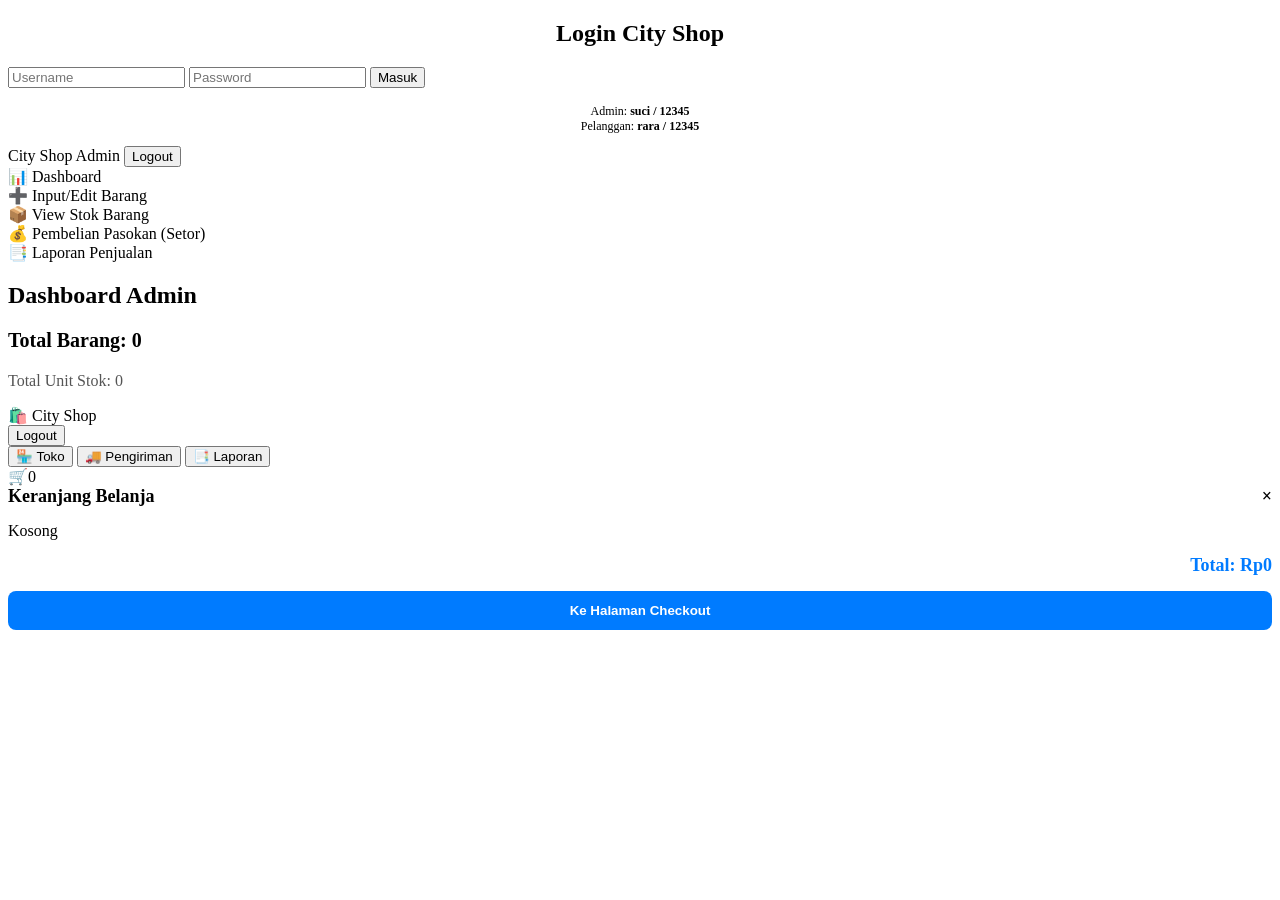
==== commit d9054fc5: "Create index.html" ====
--- a/index.html
+++ b/index.html
@@ -1,72 +1,11 @@
 <!DOCTYPE html>
 <html lang="id">
 <head>
-<meta charset="UTF-8">
-<meta name="viewport" content="width=device-width, initial-scale=1.0">
-<title>City Shop</title>
-<style>
-  * { margin: 0; padding: 0; box-sizing: border-box; font-family: 'Segoe UI', Arial, sans-serif; }
-  body { background: #f4f6f9; }
-
-  /* LOGIN BOX */
-  .login-box { width: 350px; margin: 100px auto; padding: 30px; background: white; border-radius: 10px; box-shadow: 0 0 10px rgba(0,0,0,0.1); }
-  .login-box input { width: 100%; padding: 12px; margin: 10px 0; border: 1px solid #ddd; border-radius: 5px; }
-  .login-box button { width: 100%; padding: 12px; background: #007bff; color: white; border: none; border-radius: 5px; cursor: pointer; font-weight: bold; }
-
-  /* TAMPILAN ADMIN */
-  .admin-header { background: #007bff; color: white; padding: 15px 20px; display: flex; justify-content: space-between; align-items: center; font-size: 20px; font-weight: bold; }
-  .admin-sidebar { background: #2c3e50; color: white; width: 100%; min-height: 250px; padding: 10px 0; }
-  .admin-menu-item { padding: 12px 20px; cursor: pointer; display: flex; align-items: center; gap: 10px; font-weight: 500; font-size: 15px; color: #ecf0f1; border-bottom: 1px solid #34495e; }
-  .admin-menu-item:hover, .admin-menu-item.active { background: #34495e; }
-  .admin-content { padding: 20px; }
-  .admin-card { background: white; padding: 25px; border-radius: 12px; box-shadow: 0 2px 8px rgba(0,0,0,0.05); margin-top: 15px; }
-
-  /* TAMPILAN PELANGGAN */
-  .pelanggan-header { background: #007bff; color: white; padding: 15px; }
-  .pelanggan-top { display: flex; justify-content: space-between; align-items: center; margin-bottom: 15px; }
-  .pelanggan-brand { display: flex; align-items: center; gap: 8px; font-size: 24px; font-weight: bold; }
-  .pelanggan-nav { display: flex; justify-content: space-around; align-items: center; background: #007bff; gap: 5px; }
-  .btn-nav-pelanggan { background: white; color: #007bff; border: none; padding: 8px 12px; border-radius: 20px; font-size: 12px; font-weight: bold; cursor: pointer; display: flex; align-items: center; gap: 4px; box-shadow: 0 2px 4px rgba(0,0,0,0.1); }
-  
-  /* GRID PRODUK PELANGGAN */
-  .produk-grid { display: grid; grid-template-columns: repeat(2, 1fr); gap: 12px; padding: 15px; }
-  .produk-card { background: white; border-radius: 12px; overflow: hidden; box-shadow: 0 2px 8px rgba(0,0,0,0.08); display: flex; flex-direction: column; justify-content: space-between; }
-  .produk-img { position: relative; width: 100%; height: 160px; background: #eee; }
-  .produk-img img { width: 100%; height: 100%; object-fit: cover; }
-  .badge { position: absolute; top: 8px; left: 8px; background: red; color: white; padding: 3px 8px; border-radius: 6px; font-size: 10px; font-weight: bold; }
-  .produk-info { padding: 10px; display: flex; flex-direction: column; flex-grow: 1; }
-  .produk-info h3 { font-size: 14px; margin-top: 4px; color: #000; font-weight: bold; line-height: 1.2; }
-  .deskripsi-singkat { font-size: 12px; color: #444; height: 32px; overflow: hidden; margin: 4px 0; line-height: 1.3; }
-  .harga { color: #007bff; font-weight: bold; font-size: 15px; }
-  .harga span { color: #999; font-size: 11px; text-decoration: line-through; margin-left: 5px; }
-  .btn-action { display: flex; gap: 6px; margin-top: 8px; }
-  .btn-keranjang { flex: 1; background: #007bff; color: white; border: none; padding: 8px; border-radius: 8px; font-weight: bold; cursor: pointer; font-size: 11px; }
-  .btn-beli { flex: 1; background: #28a745; color: white; border: none; padding: 8px; border-radius: 8px; font-weight: bold; cursor: pointer; font-size: 11px; }
-
-  /* COMMON */
-  .btn-logout { background: red; color: white; border: none; padding: 8px 16px; border-radius: 6px; font-weight: bold; cursor: pointer; }
-  .keranjang-icon { position: relative; font-size: 22px; cursor: pointer; color: white; }
-  .keranjang-count { position: absolute; top: -5px; right: -8px; background: red; color: white; border-radius: 50%; padding: 2px 6px; font-size: 10px; font-weight: bold; }
-  .page { display: none; }
-  table { width: 100%; border-collapse: collapse; margin-top: 10px; font-size: 13px; }
-  table, th, td { border: 1px solid #ddd; padding: 8px; text-align: left; }
-  th { background: #007bff; color: white; }
-  .form-input input, .form-input select, .form-input textarea { width: 100%; padding: 10px; margin: 8px 0; border: 1px solid #ddd; border-radius: 5px; }
-  
-  /* POPUP KERANJANG & ITEM DESIGN */
-  .overlay { position: fixed; top:0; left:0; width:100%; height:100%; background:rgba(0,0,0,0.5); display:none; z-index:15; }
-  .overlay.show { display:block; }
-  .popup-keranjang { position: fixed; bottom: 0; left: 0; width: 100%; background: white; border-radius: 20px 20px 0 0; padding: 20px; transform: translateY(100%); transition: 0.3s; z-index: 20; max-height:70vh; overflow-y:auto; }
-  .popup-keranjang.show { transform: translateY(0); }
-  
-  .item-keranjang { display: flex; justify-content: space-between; align-items: center; padding: 8px 0; border-bottom: 1px solid #eee; }
-  .btn-hapus-item { background: #dc3545; color: white; border: none; padding: 4px 8px; border-radius: 5px; font-size: 11px; cursor: pointer; font-weight: bold; }
-  .btn-hapus-item:hover { background: #bd2130; }
-
-  /* CHECKOUT STYLES */
-  .checkout-container { background: white; padding: 20px; border-radius: 12px; margin-top: 15px; box-shadow: 0 2px 8px rgba(0,0,0,0.05); }
-  .checkout-container input, .checkout-container select { width: 100%; padding: 10px; margin: 8px 0 15px 0; border: 1px solid #ddd; border-radius: 5px; }
-</style>
+  <meta charset="UTF-8">
+  <meta name="viewport" content="width=device-width, initial-scale=1.0">
+  <title>City Shop - Enterprise System</title>
+  <!-- Menghubungkan ke file CSS -->
+  <link rel="stylesheet" href="style.css">
 </head>
 <body>
 
@@ -92,61 +31,120 @@
   
   <div class="admin-sidebar">
     <div class="admin-menu-item active" onclick="showAdminPage('adminDash')">📊 Dashboard</div>
-    <div class="admin-menu-item" onclick="showAdminPage('adminInput')">➕ Input Barang</div>
-    <div class="admin-menu-item" onclick="showAdminPage('adminView')">📦 View Barang</div>
-    <div class="admin-menu-item" onclick="showAdminPage('adminSetor')">💰 Setor Barang</div>
-    <div class="admin-menu-item" onclick="showAdminPage('adminLaporan')">📑 Laporan</div>
+    <div class="admin-menu-item" onclick="showAdminPage('adminInput')">➕ Input/Edit Barang</div>
+    <div class="admin-menu-item" onclick="showAdminPage('adminView')">📦 View Stok Barang</div>
+    <div class="admin-menu-item" onclick="showAdminPage('adminSetor')">💰 Pembelian Pasokan (Setor)</div>
+    <div class="admin-menu-item" onclick="showAdminPage('adminLaporan')">📑 Laporan Penjualan</div>
   </div>
 
   <div class="admin-content">
     <!-- SUB PAGE: DASHBOARD -->
     <div id="adminDash" class="admin-subpage">
-      <h2 style="font-size:24px;">Dashboard</h2>
+      <h2 style="font-size:24px;">Dashboard Admin</h2>
       <div class="admin-card">
         <h3 id="totalBarangText" style="font-size:20px;">Total Barang: 0</h3>
-      </div>
-    </div>
-
-    <!-- SUB PAGE: INPUT BARANG -->
+        <p id="totalStokText" style="font-size:16px; margin-top:10px; color:#555;">Total Unit Stok: 0</p>
+      </div>
+    </div>
+
+    <!-- SUB PAGE: INPUT / EDIT BARANG -->
     <div id="adminInput" class="admin-subpage" style="display:none;">
-      <h2>Input Barang Baru</h2>
+      <h2 id="judulFormBarang">Input Barang Baru</h2>
       <div class="admin-card form-input">
-        <input type="text" id="namaBarang" placeholder="Nama Barang">
+        <input type="hidden" id="editBarangId">
+        
+        <label style="font-size:12px; font-weight:bold;">Nama Barang:</label>
+        <input type="text" id="namaBarang" placeholder="Contoh: Sepatu Sneakers">
+        
+        <label style="font-size:12px; font-weight:bold;">Kategori:</label>
         <select id="kategoriBarang">
           <option value="sepatu">Sepatu</option>
           <option value="sekolah">Alat Sekolah</option>
           <option value="baju">Baju</option>
         </select>
-        <input type="number" id="hargaBarang" placeholder="Harga Jual (Rp)">
-        <input type="number" id="hargaCoretBarang" placeholder="Harga Coret (Rp)">
-        <input type="text" id="gambarBarang" placeholder="URL Gambar Produk (https://...)">
-        <textarea id="deskripsiBarang" placeholder="Deskripsi Singkat"></textarea>
-        <button style="padding:10px; background:#28a745; color:white; border:none; border-radius:5px; cursor:pointer; font-weight:bold;" onclick="tambahBarang()">+ Simpan Barang</button>
+        
+        <label style="font-size:12px; font-weight:bold;">Harga Jual (Rp):</label>
+        <input type="number" id="hargaBarang" placeholder="180000">
+        
+        <label style="font-size:12px; font-weight:bold;">Harga Coret (Rp):</label>
+        <input type="number" id="hargaCoretBarang" placeholder="220000">
+        
+        <label style="font-size:12px; font-weight:bold;">Jumlah Stok Awal/Update:</label>
+        <input type="number" id="stokBarang" placeholder="50">
+        
+        <label style="font-size:12px; font-weight:bold;">URL Gambar Produk:</label>
+        <input type="text" id="gambarBarang" placeholder="https://...">
+        
+        <label style="font-size:12px; font-weight:bold;">Deskripsi Singkat:</label>
+        <textarea id="deskripsiBarang" placeholder="Keterangan produk..."></textarea>
+        
+        <div style="display:flex; gap:10px; margin-top:10px;">
+          <button style="flex:1; padding:10px; background:#28a745; color:white; border:none; border-radius:5px; cursor:pointer; font-weight:bold;" onclick="simpanBarang()">💾 Simpan Data Barang</button>
+          <button id="btnBatalEditBarang" style="display:none; padding:10px; background:#6c757d; color:white; border:none; border-radius:5px; cursor:pointer; font-weight:bold;" onclick="resetFormBarang()">Batal Edit</button>
+        </div>
       </div>
     </div>
 
     <!-- SUB PAGE: VIEW BARANG -->
     <div id="adminView" class="admin-subpage" style="display:none;">
-      <h2>Daftar Stok Barang</h2>
+      <h2>Daftar Stok & Harga Barang (View)</h2>
       <div class="admin-card">
         <table>
-          <thead><tr><th>Gambar</th><th>Nama</th><th>Harga</th><th>Aksi</th></tr></thead>
+          <thead>
+            <tr>
+              <th>Gambar</th>
+              <th>Nama Barang</th>
+              <th>Kategori</th>
+              <th>Harga Jual</th>
+              <th>Stok</th>
+              <th>Aksi</th>
+            </tr>
+          </thead>
           <tbody id="tabelStokAdmin"></tbody>
         </table>
       </div>
     </div>
 
-    <!-- SUB PAGE: SETOR BARANG -->
+    <!-- SUB PAGE: SETOR / PEMBELIAN PASOKAN BARANG -->
     <div id="adminSetor" class="admin-subpage" style="display:none;">
-      <h2>Setor Barang</h2>
-      <div class="admin-card">
-        <p>Fitur penerimaan pasokan barang gudang.</p>
-      </div>
-    </div>
-
-    <!-- SUB PAGE: LAPORAN -->
+      <h2>Pembelian Pasokan Barang (Input/Edit/View Setor Stok)</h2>
+      <div class="admin-card form-input">
+        <input type="hidden" id="editPasokanId">
+        <label style="font-size:12px; font-weight:bold;">Pilih Barang:</label>
+        <select id="pasokanBarangId"></select>
+        
+        <label style="font-size:12px; font-weight:bold;">Jumlah Pasokan Masuk:</label>
+        <input type="number" id="pasokanJumlah" placeholder="Masukkan jumlah pasokan...">
+        
+        <label style="font-size:12px; font-weight:bold;">Total Biaya Pembelian Pasokan (Rp):</label>
+        <input type="number" id="pasokanTotalHarga" placeholder="Total biaya dari supplier...">
+
+        <div style="display:flex; gap:10px;">
+          <button style="flex:1; padding:10px; background:#28a745; color:white; border:none; border-radius:5px; cursor:pointer; font-weight:bold;" onclick="simpanPasokan()">💾 Simpan Pasokan Barang</button>
+          <button id="btnBatalPasokan" style="display:none; padding:10px; background:#6c757d; color:white; border:none; border-radius:5px; cursor:pointer; font-weight:bold;" onclick="resetFormPasokan()">Batal</button>
+        </div>
+      </div>
+
+      <div class="admin-card">
+        <h3>Riwayat Pembelian Pasokan Barang (View)</h3>
+        <table>
+          <thead>
+            <tr>
+              <th>Tanggal</th>
+              <th>Nama Barang</th>
+              <th>Jumlah Pasokan</th>
+              <th>Total Biaya</th>
+              <th>Aksi</th>
+            </tr>
+          </thead>
+          <tbody id="tabelPasokanAdmin"></tbody>
+        </table>
+      </div>
+    </div>
+
+    <!-- SUB PAGE: LAPORAN PENJUALAN -->
     <div id="adminLaporan" class="admin-subpage" style="display:none;">
-      <h2>Laporan Penjualan</h2>
+      <h2>Laporan Penjualan Pelanggan (View)</h2>
       <div class="admin-card">
         <h3 id="totalPenjualanAdmin">Total Penjualan: Rp0</h3>
         <table>
@@ -241,266 +239,7 @@
   <button style="width:100%; background:#007bff; color:white; border:none; padding:12px; border-radius:8px; font-weight:bold; margin-top:15px; cursor:pointer;" onclick="bukaHalamanCheckout()">Ke Halaman Checkout</button>
 </div>
 
-<script>
-// DATA DEFAULT
-const produkAwal = [
-    {id: 1, kategori: "sepatu", nama: "Sepatu Sneakers Sekolah", deskripsi: "Warna putih, sol empuk", harga: 180000, coret: 220000, gambar: "https://images.unsplash.com/photo-1542291026-7eec264c27ff?w=500"},
-    {id: 2, kategori: "sepatu", nama: "Sepatu Olahraga Pria", deskripsi: "Buat lari dan gym", harga: 250000, coret: 300000, gambar: "https://images.unsplash.com/photo-1543508282-6319a3e262ad?w=500"},
-    {id: 4, kategori: "baju", nama: "Oversize", deskripsi: "Bahan cotton 24s", harga: 89000, coret: 110000, gambar: "https://images.unsplash.com/photo-1521572163474-6864f9cf17ab?w=500"},
-    {id: 7, kategori: "sekolah", nama: "Tas Ransel Sekolah", deskripsi: "Kapasitas 20L muat banyak buku", harga: 150000, coret: 200000, gambar: "https://images.unsplash.com/photo-1553062407-98eeb64c6a62?w=500"}
-];
-
-let produk = JSON.parse(localStorage.getItem('produkCityShop')) || produkAwal;
-let pesanan = JSON.parse(localStorage.getItem('pesanan')) || [];
-let keranjang = JSON.parse(localStorage.getItem('keranjang')) || [];
-let userLogin = localStorage.getItem('userLogin') || "";
-let itemCheckoutSementara = [];
-
-// CEK KONEKSI SESI SAAT REFRESH
-window.onload = function() {
-  if (userLogin === "suci") {
-    document.getElementById('loginBox').style.display = 'none';
-    document.getElementById('adminDashboard').style.display = 'block';
-    updateAdminDash();
-  } else if (userLogin === "rara") {
-    document.getElementById('loginBox').style.display = 'none';
-    document.getElementById('pelangganDashboard').style.display = 'block';
-    tampilkanProdukPelanggan();
-    loadPesananPelanggan();
-    updateKeranjang();
-  }
-};
-
-function login(){
-  let u = document.getElementById('username').value.toLowerCase();
-  let p = document.getElementById('password').value;
-
-  if(u === "suci" && p === "12345"){
-    userLogin = u;
-    localStorage.setItem('userLogin', u);
-    document.getElementById('loginBox').style.display = 'none';
-    document.getElementById('adminDashboard').style.display = 'block';
-    updateAdminDash();
-  } else if(u === "rara" && p === "12345"){
-    userLogin = u;
-    localStorage.setItem('userLogin', u);
-    document.getElementById('loginBox').style.display = 'none';
-    document.getElementById('pelangganDashboard').style.display = 'block';
-    tampilkanProdukPelanggan();
-    loadPesananPelanggan();
-    updateKeranjang();
-  } else {
-    document.getElementById('error').innerText = "Username atau Password salah!";
-  }
-}
-
-function logout(){ 
-  localStorage.removeItem('userLogin');
-  location.reload(); 
-}
-
-/* --- SYSTEM ADMIN --- */
-function showAdminPage(pageId){
-  document.querySelectorAll('.admin-subpage').forEach(el => el.style.display = 'none');
-  document.getElementById(pageId).style.display = 'block';
-  
-  if(pageId === 'adminDash') updateAdminDash();
-  if(pageId === 'adminView') loadStokAdmin();
-  if(pageId === 'adminLaporan') loadLaporanAdmin();
-}
-
-function updateAdminDash(){
-  document.getElementById('totalBarangText').innerText = "Total Barang: " + produk.length;
-}
-
-function tambahBarang(){
-  let nama = document.getElementById('namaBarang').value;
-  let kat = document.getElementById('kategoriBarang').value;
-  let harga = parseInt(document.getElementById('hargaBarang').value);
-  let coret = parseInt(document.getElementById('hargaCoretBarang').value) || harga;
-  let gambar = document.getElementById('gambarBarang').value || "https://images.unsplash.com/photo-1542291026-7eec264c27ff?w=500";
-  let deskripsi = document.getElementById('deskripsiBarang').value;
-
-  if(!nama || !harga){ alert('Isi nama dan harga!'); return; }
-
-  produk.push({ id: Date.now(), kategori: kat, nama: nama, deskripsi: deskripsi, harga: harga, coret: coret, gambar: gambar });
-  localStorage.setItem('produkCityShop', JSON.stringify(produk));
-  alert('Barang Berhasil Ditambahkan!');
-  showAdminPage('adminView');
-}
-
-function hapusBarang(id){
-  produk = produk.filter(p => p.id !== id);
-  localStorage.setItem('produkCityShop', JSON.stringify(produk));
-  loadStokAdmin();
-  updateAdminDash();
-}
-
-function loadStokAdmin(){
-  let html = '';
-  produk.forEach(p => {
-    html += `<tr>
-      <td><img src="${p.gambar}" style="width:40px; height:40px; object-fit:cover;"></td>
-      <td>${p.nama}</td>
-      <td>Rp${p.harga.toLocaleString('id-ID')}</td>
-      <td><button style="background:red; color:white; border:none; padding:4px 8px; border-radius:4px; cursor:pointer;" onclick="hapusBarang(${p.id})">Hapus</button></td>
-    </tr>`;
-  });
-  document.getElementById('tabelStokAdmin').innerHTML = html;
-}
-
-function loadLaporanAdmin(){
-  let total = pesanan.reduce((a,b)=>a+b.total,0);
-  document.getElementById('totalPenjualanAdmin').innerText = "Total Penjualan: Rp" + total.toLocaleString('id-ID');
-  let html = '';
-  pesanan.forEach(p => {
-    html += `<tr><td>${p.tanggal}</td><td>${p.pelanggan}</td><td>${p.barang}</td><td>Rp${p.total.toLocaleString('id-ID')}</td></tr>`;
-  });
-  document.getElementById('tabelLaporanAdmin').innerHTML = html || '<tr><td colspan="4" style="text-align:center;">Belum ada penjualan</td></tr>';
-}
-
-/* --- SYSTEM PELANGGAN --- */
-function showPelangganPage(pageId){
-  document.querySelectorAll('.pelanggan-subpage').forEach(el => el.style.display = 'none');
-  document.getElementById(pageId).style.display = 'block';
-}
-
-function tampilkanProdukPelanggan(){
-  let html = '';
-  produk.forEach(p => {
-    html += `
-    <div class="produk-card">
-        <div class="produk-img">
-            <div class="badge">Promo</div>
-            <img src="${p.gambar}" alt="${p.nama}">
-        </div>
-        <div class="produk-info">
-            <h3>${p.nama}</h3>
-            <div class="deskripsi-singkat">${p.deskripsi}</div>
-            <div class="harga">Rp${p.harga.toLocaleString('id-ID')} <span>Rp${p.coret.toLocaleString('id-ID')}</span></div>
-            <div class="btn-action">
-                <button class="btn-keranjang" onclick="tambahKeranjang(${p.id})">+ Keranjang</button>
-                <button class="btn-beli" onclick="beliLangsung(${p.id})">Beli</button>
-            </div>
-        </div>
-    </div>`;
-  });
-  document.getElementById('daftarProduk').innerHTML = html;
-}
-
-function tambahKeranjang(id){
-  let p = produk.find(item => item.id === id);
-  let k = keranjang.find(item => item.id === id);
-  if(k) k.jumlah++;
-  else keranjang.push({...p, jumlah: 1});
-  updateKeranjang();
-  alert(p.nama + " masuk keranjang!");
-}
-
-function hapusKeranjang(id){
-  keranjang = keranjang.filter(item => item.id !== id);
-  updateKeranjang();
-}
-
-function updateKeranjang(){
-  localStorage.setItem('keranjang', JSON.stringify(keranjang));
-  document.getElementById('jumlahKeranjang').innerText = keranjang.reduce((a,b)=>a+b.jumlah, 0);
-  let html = ''; let total = 0;
-  
-  if(keranjang.length === 0){
-    html = '<p style="text-align:center; color:#888; padding:10px 0;">Keranjang Kosong</p>';
-  } else {
-    keranjang.forEach(k => {
-      total += k.harga * k.jumlah;
-      html += `
-      <div class="item-keranjang">
-        <div>
-          <div style="font-weight:bold; font-size:14px;">${k.nama}</div>
-          <div style="font-size:12px; color:#555;">${k.jumlah} x Rp${k.harga.toLocaleString('id-ID')}</div>
-        </div>
-        <button class="btn-hapus-item" onclick="hapusKeranjang(${k.id})">Hapus</button>
-      </div>`;
-    });
-  }
-  
-  document.getElementById('isiKeranjang').innerHTML = html;
-  document.getElementById('totalHarga').innerText = 'Total: Rp' + total.toLocaleString('id-ID');
-}
-
-function toggleKeranjang(){
-  document.getElementById('popupKeranjang').classList.toggle('show');
-  document.getElementById('overlay').classList.toggle('show');
-}
-
-/* --- SYSTEM CHECKOUT --- */
-function bukaHalamanCheckout() {
-  if(keranjang.length === 0) { alert('Keranjang belanja kosong!'); return; }
-  itemCheckoutSementara = [...keranjang];
-  tampilkanDetailCheckout();
-  toggleKeranjang();
-  showPelangganPage('checkoutPage');
-}
-
-function beliLangsung(id){
-  let p = produk.find(item => item.id === id);
-  itemCheckoutSementara = [{...p, jumlah: 1}];
-  tampilkanDetailCheckout();
-  showPelangganPage('checkoutPage');
-}
-
-function tampilkanDetailCheckout() {
-  let html = '';
-  let total = 0;
-  itemCheckoutSementara.forEach(item => {
-    let subtotal = item.harga * item.jumlah;
-    total += subtotal;
-    html += `
-      <div style="display:flex; justify-content:space-between; margin-bottom: 5px; font-size:14px;">
-        <span>${item.nama} (${item.jumlah}x)</span>
-        <b>Rp${subtotal.toLocaleString('id-ID')}</b>
-      </div>
-    `;
-  });
-  document.getElementById('ringkasanCheckout').innerHTML = html;
-  document.getElementById('totalCheckoutText').innerText = "Total: Rp" + total.toLocaleString('id-ID');
-}
-
-function prosesKonfirmasiCheckout() {
-  let alamat = document.getElementById('alamatCheckout').value;
-  if(!alamat) { alert('Harap isi alamat pengiriman!'); return; }
-
-  itemCheckoutSementara.forEach(k => {
-    pesanan.push({
-      tanggal: new Date().toISOString().split('T')[0],
-      pelanggan: userLogin,
-      barang: k.nama,
-      jumlah: k.jumlah,
-      total: k.harga * k.jumlah,
-      status: 'Diproses'
-    });
-  });
-
-  // Hapus item keranjang yang dibeli jika checkout berasal dari keranjang
-  keranjang = keranjang.filter(k => !itemCheckoutSementara.some(item => item.id === k.id));
-  updateKeranjang();
-  
-  localStorage.setItem('pesanan', JSON.stringify(pesanan));
-  alert('Checkout Berhasil! Pesanan Anda sedang diproses.');
-  
-  document.getElementById('alamatCheckout').value = '';
-  loadPesananPelanggan();
-  showPelangganPage('pengirimanPage');
-}
-
-function loadPesananPelanggan(){
-  let myOrders = pesanan.filter(p => p.pelanggan === userLogin);
-  let htmlP = ''; let htmlR = '';
-  myOrders.forEach(p => {
-    htmlP += `<tr><td>${p.tanggal}</td><td>${p.barang}</td><td>${p.jumlah}</td><td>${p.status}</td></tr>`;
-    htmlR += `<tr><td>${p.tanggal}</td><td>${p.barang}</td><td>Rp${p.total.toLocaleString('id-ID')}</td></tr>`;
-  });
-  document.getElementById('tabelPesananPelanggan').innerHTML = htmlP || '<tr><td colspan="4" style="text-align:center;">Belum ada pesanan</td></tr>';
-  document.getElementById('tabelRiwayatPelanggan').innerHTML = htmlR || '<tr><td colspan="3" style="text-align:center;">Belum ada transaksi</td></tr>';
-}
-</script>
-</body>+<!-- Menghubungkan ke file JavaScript -->
+<script src="script.js"></script>
+</body>
+</html>
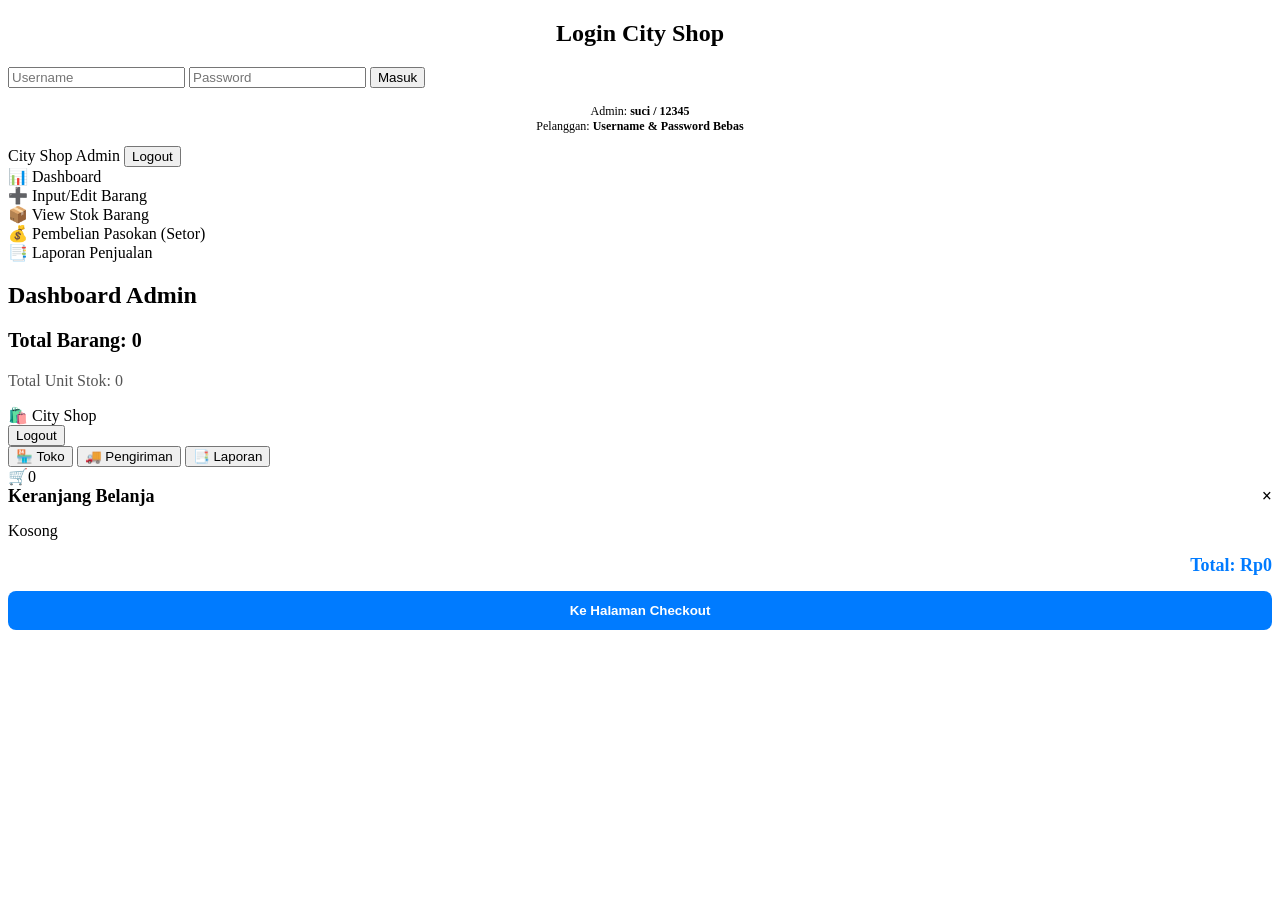
==== commit 49154622: "Create index.html" ====
--- a/index.html
+++ b/index.html
@@ -4,7 +4,6 @@
   <meta charset="UTF-8">
   <meta name="viewport" content="width=device-width, initial-scale=1.0">
   <title>City Shop - Enterprise System</title>
-  <!-- Menghubungkan ke file CSS -->
   <link rel="stylesheet" href="style.css">
 </head>
 <body>
@@ -18,7 +17,7 @@
   <p id="error" style="color:red; text-align:center; margin-top:10px;"></p>
   <p style="text-align:center; font-size:12px; margin-top:10px;">
     Admin: <b>suci / 12345</b><br>
-    Pelanggan: <b>rara / 12345</b>
+    Pelanggan: <b>Username & Password Bebas</b>
   </p>
 </div>
 
@@ -239,7 +238,6 @@
   <button style="width:100%; background:#007bff; color:white; border:none; padding:12px; border-radius:8px; font-weight:bold; margin-top:15px; cursor:pointer;" onclick="bukaHalamanCheckout()">Ke Halaman Checkout</button>
 </div>
 
-<!-- Menghubungkan ke file JavaScript -->
 <script src="script.js"></script>
 </body>
 </html>
